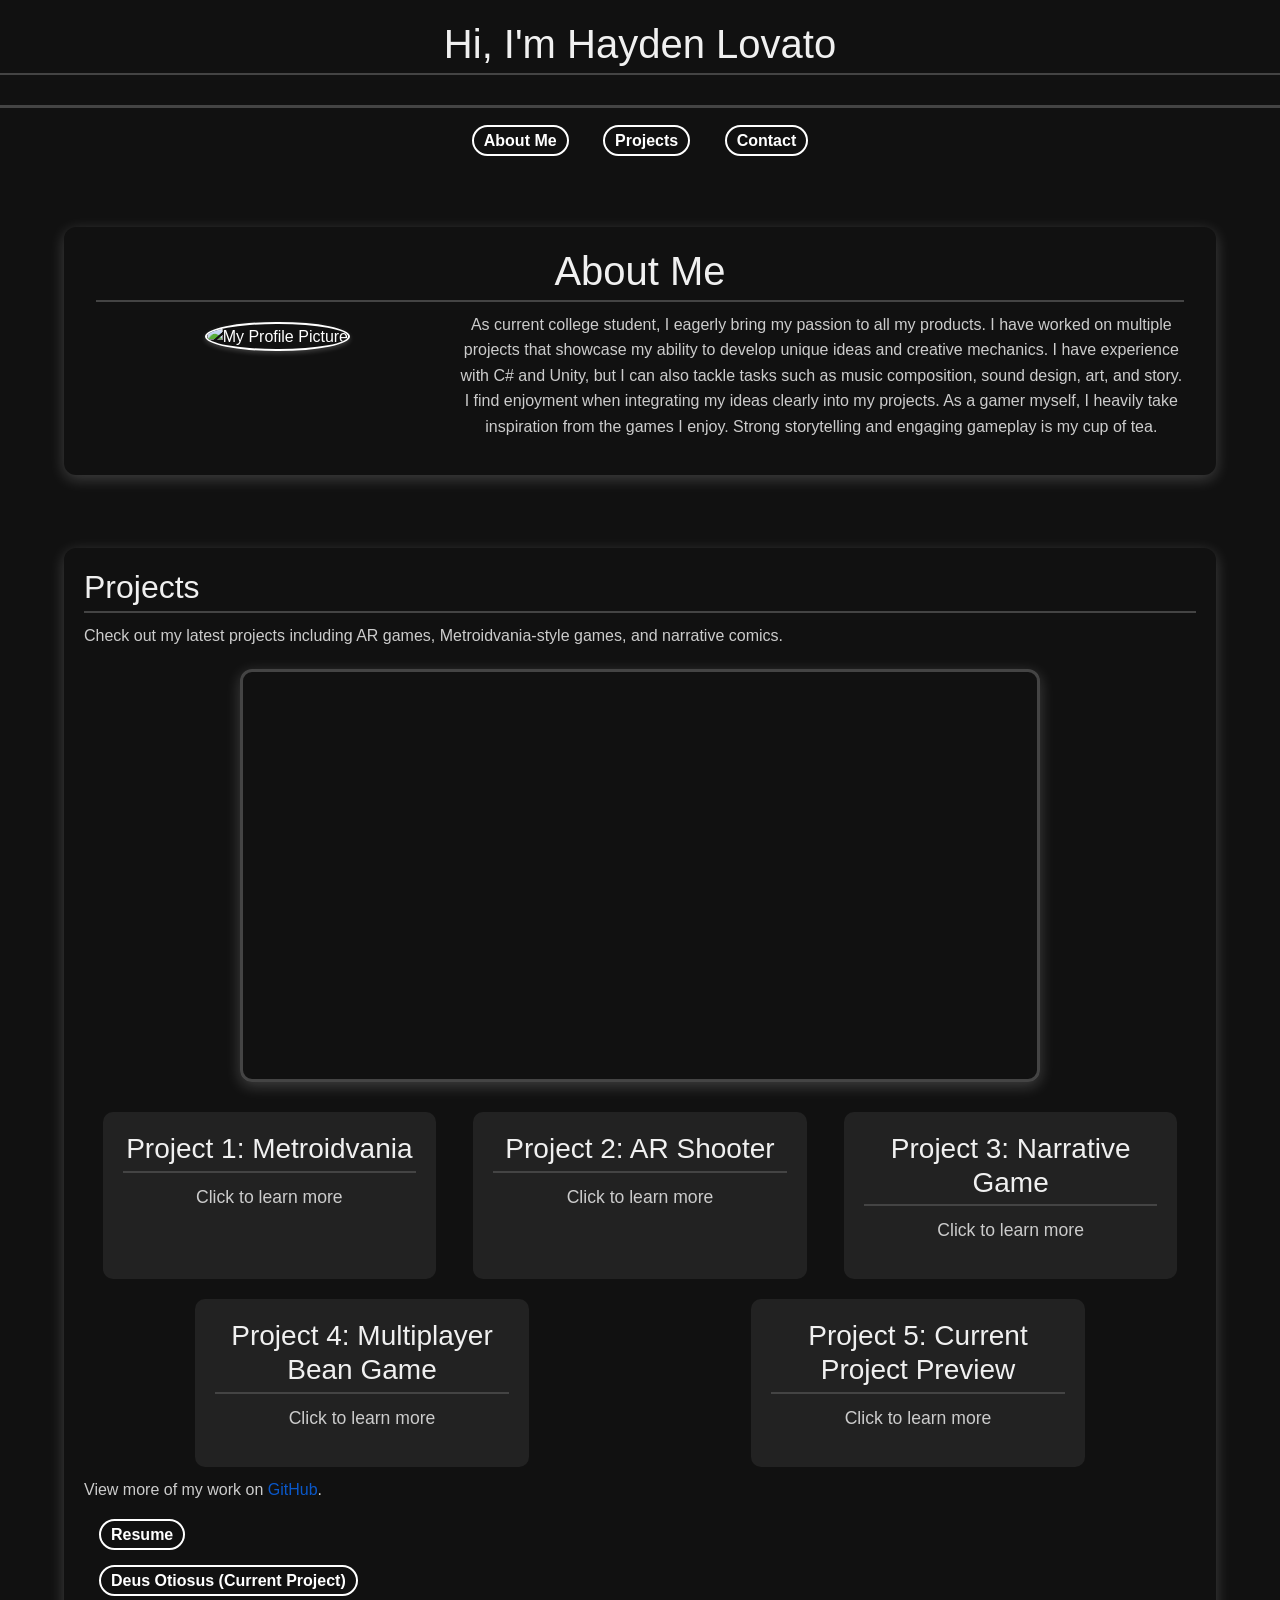
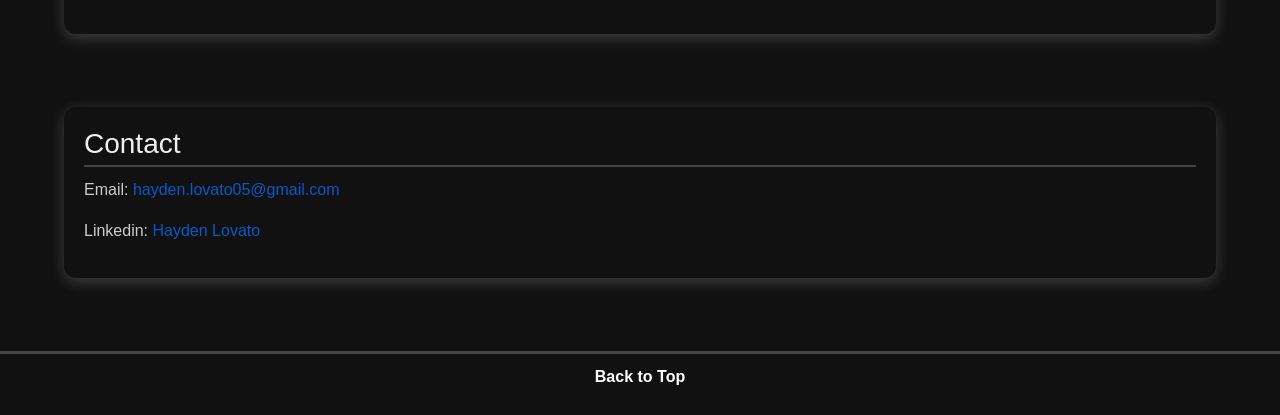
==== HTML/index.html @ c38ea3f3 "Update index.html" ====
<!DOCTYPE html>
<html lang="en">
<head>
    <meta name='viewport' content='width=device-width, initial-scale=1' />
    <link href='individual_game.html'>
    <link href='ar_shooter.html'>
    <link href='interactive_comic.html'>
    <link href='Resume.html'>
    <link href='gallery.html'>
    <link href='/Images/20240915_164713 (1).jpg'>
    <title>Hayden Lovato - Game Developer</title>
    <link rel="stylesheet" href="https://cdn.jsdelivr.net/npm/bootstrap@5.3.0/dist/css/bootstrap.min.css">
    <script src="https://cdn.jsdelivr.net/npm/bootstrap@5.3.2/dist/js/bootstrap.bundle.min.js"
            integrity="sha384-C6RzsynM9kWDrMNeT87bh95OGNyZPhcTNXj1NW7RuBCsyN/o0jlpcV8Qyq46cDfL"
            crossorigin="anonymous"></script>
    <link rel="stylesheet" href="/CSS/style.css">
</head>
<body>
    <header><h1>Hi, I'm Hayden Lovato</h1></header>

    <nav>
        <a href="#about">About Me</a>
        <a href="#projects">Projects</a>
        <a href="#contact">Contact</a>
    </nav>

    <hr>

    <section id="about">
        <div class="container">
            <div class="row g-0 text-center">
        <h1>About Me</h1>
                <div class="col-6 col-md-4">
        <img src="/Images/20240915_164713 (1).jpg" alt="My Profile Picture" class="profile-pic">
                </div>
                <div class="col-sm-6 col-md-8">
        <p>As current college student, I eagerly bring my passion to all my products. I have worked on multiple projects that showcase my ability to develop unique ideas and creative mechanics. 
            I have experience with C# and Unity, but I can also tackle tasks such as music composition, sound design, art, and story. 
            I find enjoyment when integrating my ideas clearly into my projects. As a gamer myself, I heavily take inspiration from the games I enjoy. 
            Strong storytelling and engaging gameplay is my cup of tea.</p>
                 </div>
            </div>
        </div>
    </section>

    <hr>

    <section id="projects">
        <h2>Projects</h2>
        <p>Check out my latest projects including AR games, Metroidvania-style games, and narrative comics.</p>
        <div class="video-container">
            <iframe width="100%" height="400" src="https://www.youtube.com/embed/wzRvs2JHh2w" title="Game Summary Video" frameborder="0" allowfullscreen></iframe>
        </div>
        <div class="projects-container">
            <!-- Project 1 -->
            <div class="project-card" onclick="openModal('project1')">
                <h3>Project 1: Metroidvania</h3>
                <p>Click to learn more</p>
            </div>
        
            <!-- Project 2 -->
            <div class="project-card" onclick="openModal('project2')">
                <h3>Project 2: AR Shooter</h3>
                <p>Click to learn more</p>
            </div>
            <!-- Project 3 -->
            <div class="project-card" onclick="openModal('project3')">
                <h3>Project 3: Narrative Game</h3>
                <p>Click to learn more</p>
            </div>

            <!-- Project 4 -->
            <div class="project-card" onclick="openModal('project4')">
                <h3>Project 4: Multiplayer Bean Game</h3>
                <p>Click to learn more</p>
            </div>

            <!-- Project 5 -->
            <div class="project-card" onclick="openModal('project5')">
                <h3>Project 5: Current Project Preview</h3>
                <p>Click to learn more</p>
            </div>
        </div>
        <p>View more of my work on <a href="https://github.com/Syzak1" target="_blank">GitHub</a>.</p>
        <nav><a href="Resume.html" class="button">Resume</a></nav>
        <nav><a href="gallery.html" class="button">Deus Otiosus (Current Project)</a></nav>
    </section>

    <hr>

    <section id="contact">
        <h3>Contact</h3>
        <p>Email: <a href="mailto:hayden.lovato05@gmail.com">hayden.lovato05@gmail.com</a></p>
        <p>Linkedin: <a href="https://www.linkedin.com/in/hayden-lovato-32630b244/">Hayden Lovato</a></p>
    </section>

    <hr>

    <footer><p><a href="#top" class="back-to-top">Back to Top</a></p></footer>


    <div id="project1" class="modal">
        <div class="modal-content">
            <span class="close" onclick="closeModal('project1')">&times;</span>
            <h2>Metroidvania Game</h2>
            <p>A 2D adventure game inspired by classic Metroidvania titles.</p>
            <div class="video-container">
            <iframe width="100%" height="400" src="https://www.youtube.com/embed/euN_UEGhnGs?si=EwQa81DECVulD_73&enablejsapi=1" title="Metroidvania Trailer" frameborder="0" allowfullscreen></iframe>
            </div>
            <audio controls>
                <source src="/Audio/God of Tyranny 2.0.aac" type="audio/mpeg">
            </audio>
            <nav><a href="individual_game.html" class="button">Rhetorical Analysis</a></nav>
        </div>
    </div>

      <!-- Project 2: AR Shooter -->
<div id="project2" class="modal">
    <div class="modal-content">
        <span class="close" onclick="closeModal('project2')">&times;</span>
        <h2>AR Shooter</h2>
        <p>An AR game where players engage in interactive shooting mechanics & movement.</p>
        <div class="video-container">
            <iframe width="100%" height="400" src="https://www.youtube.com/embed/_ZA5FM4KN6M?enablejsapi=1" title="AR Shooter" frameborder="0" allowfullscreen></iframe>
        </div>
        <audio controls>
            <source src="/Audio/AR_Attack_Music.mp3" type="audio/mp3">
        </audio>
        <nav><a href="ar_shooter.html" class="button">Rhetorical Analysis</a></nav>
    </div>
</div>

<!-- Project 3: Narrative Game -->
<div id="project3" class="modal">
    <div class="modal-content">
        <span class="close" onclick="closeModal('project3')">&times;</span>
        <h2>Narrative Game</h2>
        <p>A colorful storytelling experience with player interaction.</p>
        <div class="video-container">
            <iframe width="100%" height="400" src="https://www.youtube.com/embed/tONponA4wlI?enablejsapi=1" title="Narrative Game" frameborder="0" allowfullscreen></iframe>
        </div>
        <nav><a href="interactive_comic.html" class="button">Rhetorical Analysis</a></nav>
    </div>
</div>

<!-- Project 4: Multiplayer Bean Game -->
<div id="project4" class="modal">
    <div class="modal-content">
        <span class="close" onclick="closeModal('project4')">&times;</span>
        <h2>Multiplayer Bean Game</h2>
        <p>A local play coin collecting mini-game.</p>
        <div class="video-container">
            <iframe width="100%" height="400" src="https://www.youtube.com/embed/rOxm45PTp5k?enablejsapi=1" title="Bean Game" frameborder="0" allowfullscreen></iframe>
        </div>
    </div>
</div>

<!-- Project 5: Current Project Preview -->
<div id="project5" class="modal">
    <div class="modal-content">
        <span class="close" onclick="closeModal('project5')">&times;</span>
        <h2>Current Project Preview</h2>
        <p>A 3D action rogue-like.</p>
        <div class="video-container">
            <iframe width="100%" height="400" src="https://www.youtube.com/embed/6_RPSUllwUc?si=OWYE0yUz40NtcjRN?enablejsapi=1" title="Deus Otiosus" frameborder="0" allowfullscreen></iframe>
        </div>
        <audio controls>
            <source src="/Audio/Plantera.mp3" type="audio/mp3">
        </audio>
    </div>
</div>

    <script>
    function openModal(id) {
        document.getElementById(id).style.display = "block";
    }

    function closeModal(id) {
        const modal = document.getElementById(id);
        const iframe = modal.querySelector("iframe");
        const audio = modal.querySelector("audio");

        // Pause YouTube video
        if (iframe) {
            iframe.contentWindow.postMessage(
                '{"event":"command","func":"pauseVideo","args":""}',
                "*"
            );
        }

        // Pause audio
        if (audio) {
            audio.pause();
        }

        modal.style.display = "none";
    }
</script>
</body>
</html>
---- CSS/style.css ----
body {
    background-color: #111111;
    color: #fff;
    font-family: Arial, sans-serif;
    line-height: 1.6;
    margin: 0;
    padding: 0;
    display: flex;
    flex-direction: column;
    align-items: center;
}

header {
    width: 100%;
    background-color: #111;
    text-align: center;
    padding: 20px 0;
    font-size: 2rem;
    font-weight: bold;
    border-bottom: 3px solid #444;
}

nav {
    margin: 20px 0;
}

nav a {
    color: #fff;
    text-decoration: none;
    margin: 0 15px;
    font-weight: bold;
    padding: 5px 10px;
    border: 2px solid #fff;
    border-radius: 20px;
    transition: background 0.3s;
}

nav a:hover {
    background-color: #444;
    text-decoration: underline;
}

a {
  color: #0a58ca; 
  text-decoration: none; /* Optional styling */
}

section {
    width: 90%;
    max-width: 1200px;
    background-color: #111;
    padding: 20px;
    margin: 20px 0;
    border-radius: 12px;
    box-shadow: 0 4px 15px rgba(255, 255, 255, 0.2);
}

h1, h2, h3 {
    color: #f0f0f0;
    border-bottom: 2px solid #444;
    padding-bottom: 5px;
    margin-bottom: 10px;
}

p {
    color: #ccc;
    margin-bottom: 15px;
}

footer {
    width: 100%;
    text-align: center;
    padding: 10px 0;
    background-color: #111;
    color: #888;
    border-top: 3px solid #444;
    margin-top: 20px;
}

.profile-pic {
    width: 200px !important; 
    height: 200px !important;
    max-width: none;
    border-radius: 50%;
    border: 2px solid #fff;
    box-shadow: 0 2px 5px rgba(255, 255, 255, 0.2);
    object-fit: cover;
    margin-top: 10px;
}

.video-container {
    position: relative;
    overflow: hidden;
    width: 100%;
    max-width: 800px;
    margin: 20px auto;
    border: 3px solid #444;
    border-radius: 12px;
    box-shadow: 0 4px 15px rgba(255, 255, 255, 0.2);
}

html {
    scroll-behavior: smooth;
}

pre {
  background: transparent;
  padding: 15px;
  overflow-x: auto;
  white-space: pre-wrap;
  border-left: 2px solid #999;
}

/* Project Container */
.projects-container {
    display: flex;
    justify-content: space-around;
    flex-wrap: wrap;
    max-width: 100%;
    margin: auto;
}

/* Project Cards */
.project-card {
    background: #222;
    color: white;
    padding: 20px;
    margin: 10px;
    width: 30%;
    text-align: center;
    cursor: pointer;
    transition: 0.3s;
    position: relative;
    border-radius: 10px;
    word-wrap: break-word;
    white-space: normal;
    max-width: 100%;
    font-size: clamp(0.9rem, 2.5vw, 1.1rem);
}

@media (max-width: 1024px) {
    .project-card {
        width: 45%;
    }
}

@media (max-width: 768px) {
    .project-card {
        width: 100%;
        font-size: 1em;
    }
}

/* Hover effect */
.project-card:hover {
    background: #444;
    transform: scale(1.05);
}

/* Modal Pop-up */
.modal {
    display: none;
    position: fixed;
    z-index: 1;
    left: 0;
    top: 0;
    width: 100%;
    height: 100%;
    background-color: rgba(0, 0, 0, 0.7);
}

.modal-content {
    background: #222 !important;
    color: white !important;
    padding: 20px;
    margin: 5% auto;
    width: 90%; /* Adjust width to be more flexible */
    max-width: 600px; /* Limit max width for larger screens */
    border-radius: 10px;
    position: relative;
    text-align: center;
    box-shadow: 0 4px 15px rgba(255, 255, 255, 0.2);
    overflow-y: auto; /* Allows scrolling inside popup if needed */
    max-height: 80vh; /* Prevents it from going off screen */
}

@media (max-width: 768px) {
    .modal-content {
        width: 95%;
        max-width: 400px;
        padding: 15px;
    }
}
.modal-header h2, .modal-title {
    color: white !important; 
}
/* Make text inside modal more readable */
.modal-content h2 {
    color: #f0f0f0;
}
.modal-body p {
    color: #ddd !important; /* Make paragraph text clearer */
}

.modal-content p {
    color: #ccc;
}

/* Adjust video and audio elements */
.modal-content video, 
.modal-content audio {
    width: 100%;
    border-radius: 10px;
    background: #111; 
}

/* Close Button */
.close {
    position: absolute;
    top: 10px;
    right: 20px;
    font-size: 24px;
    cursor: pointer;
}
.btn-close {
    filter: invert(1); /* Makes the close button white */
}
/* Back to Top Button */
.back-to-top {
    color: white;
    text-decoration: none;
    font-weight: bold;
}

.back-to-top:hover {
    text-decoration: underline;
}
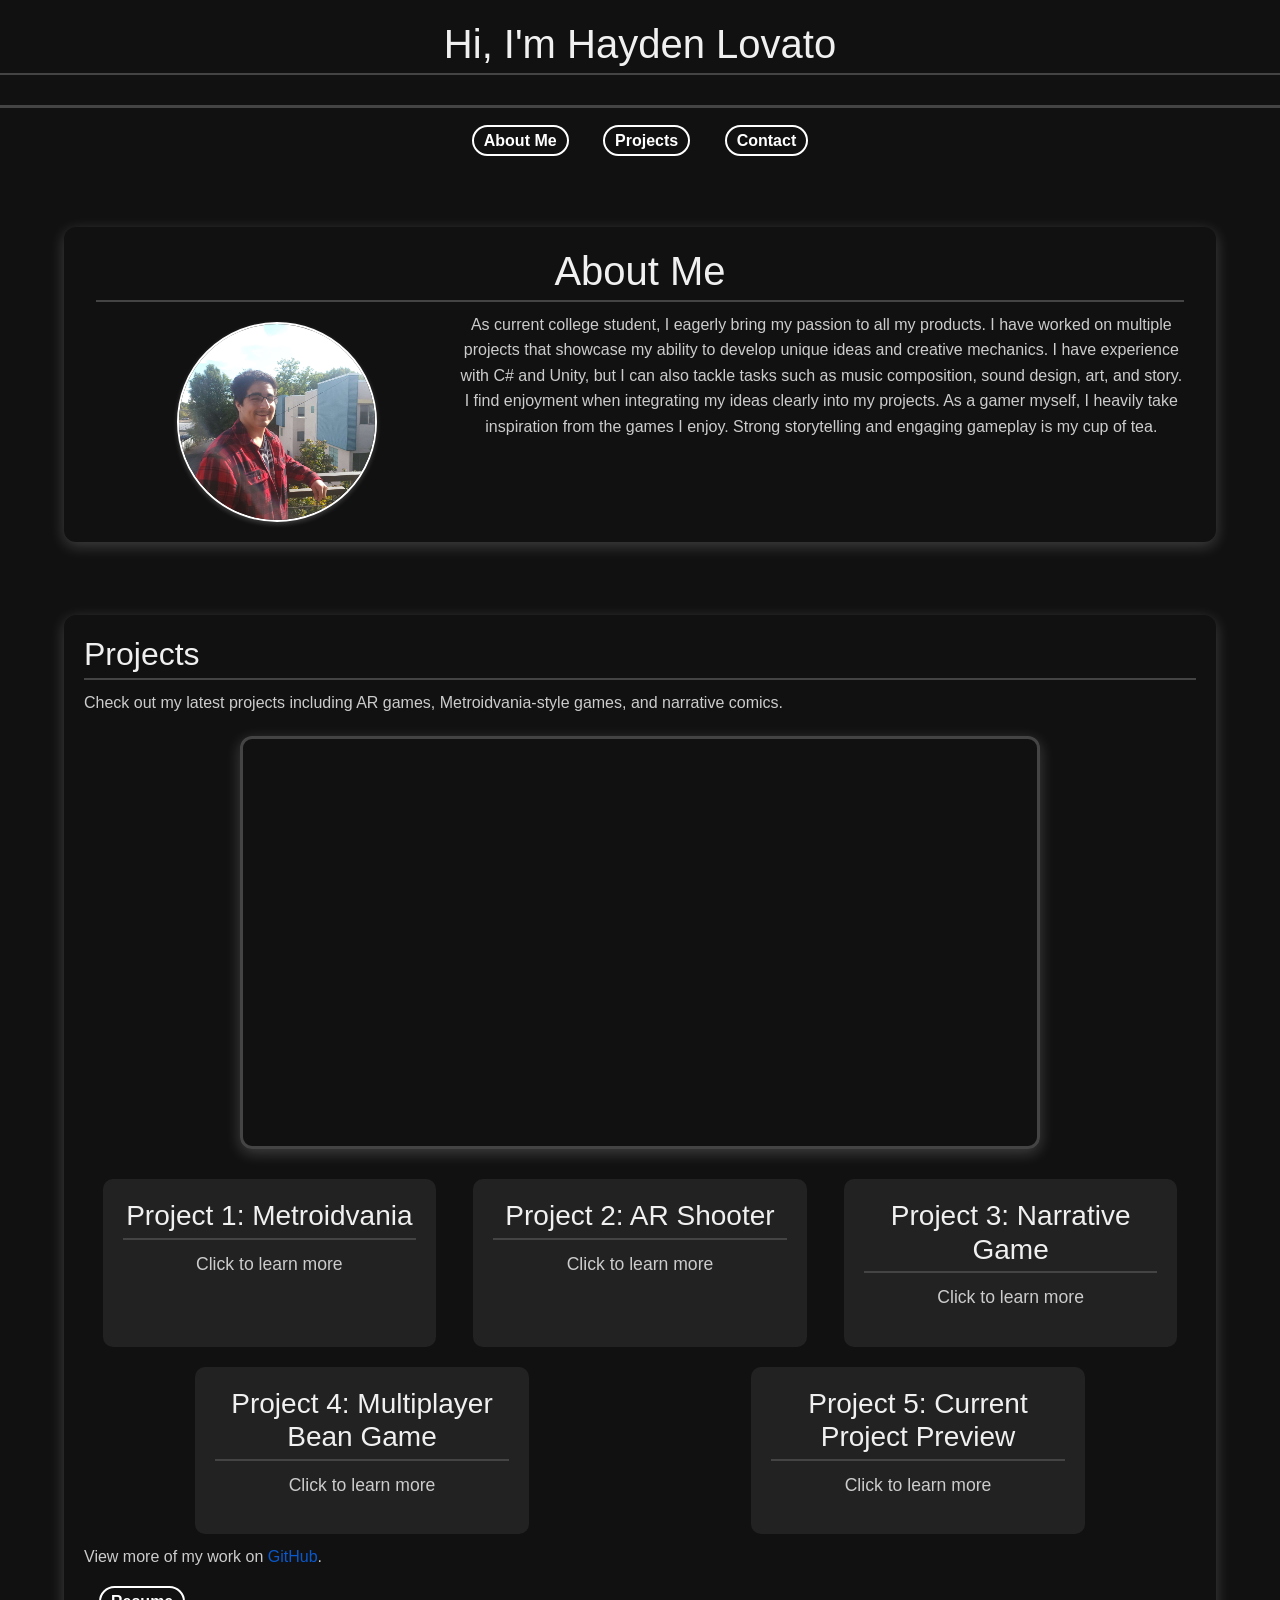
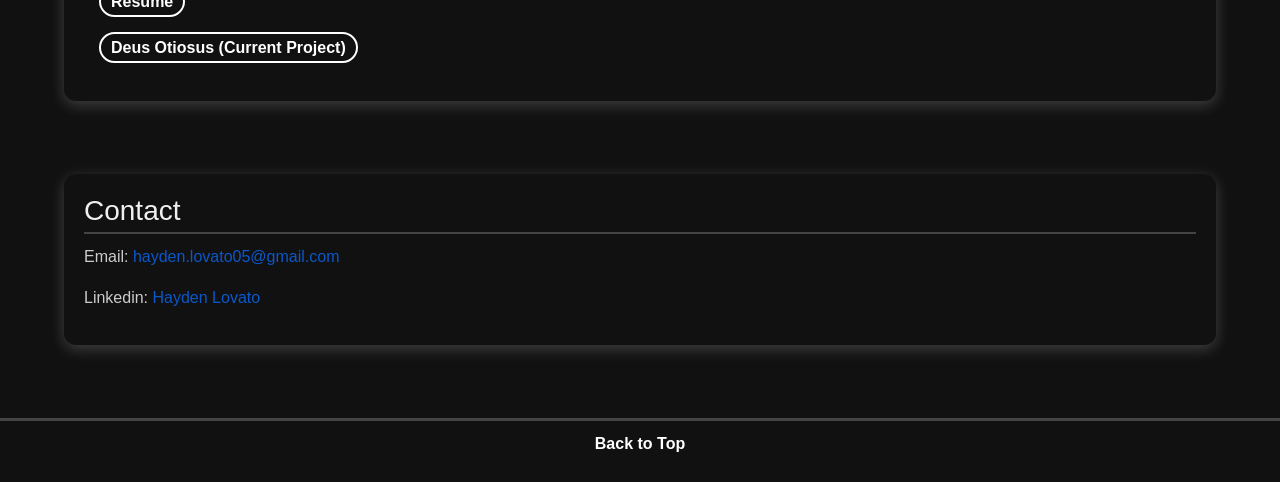
==== commit 38d62f91: "Update index.html" ====
--- a/HTML/index.html
+++ b/HTML/index.html
@@ -7,7 +7,6 @@
     <link href='interactive_comic.html'>
     <link href='Resume.html'>
     <link href='gallery.html'>
-    <link href='/Images/20240915_164713 (1).jpg'>
     <title>Hayden Lovato - Game Developer</title>
     <link rel="stylesheet" href="https://cdn.jsdelivr.net/npm/bootstrap@5.3.0/dist/css/bootstrap.min.css">
     <script src="https://cdn.jsdelivr.net/npm/bootstrap@5.3.2/dist/js/bootstrap.bundle.min.js"
@@ -31,7 +30,7 @@
             <div class="row g-0 text-center">
         <h1>About Me</h1>
                 <div class="col-6 col-md-4">
-        <img src="/Images/20240915_164713 (1).jpg" alt="My Profile Picture" class="profile-pic">
+        <img src="/Images/Profile.jpg" alt="My Profile Picture" class="profile-pic">
                 </div>
                 <div class="col-sm-6 col-md-8">
         <p>As current college student, I eagerly bring my passion to all my products. I have worked on multiple projects that showcase my ability to develop unique ideas and creative mechanics. 
